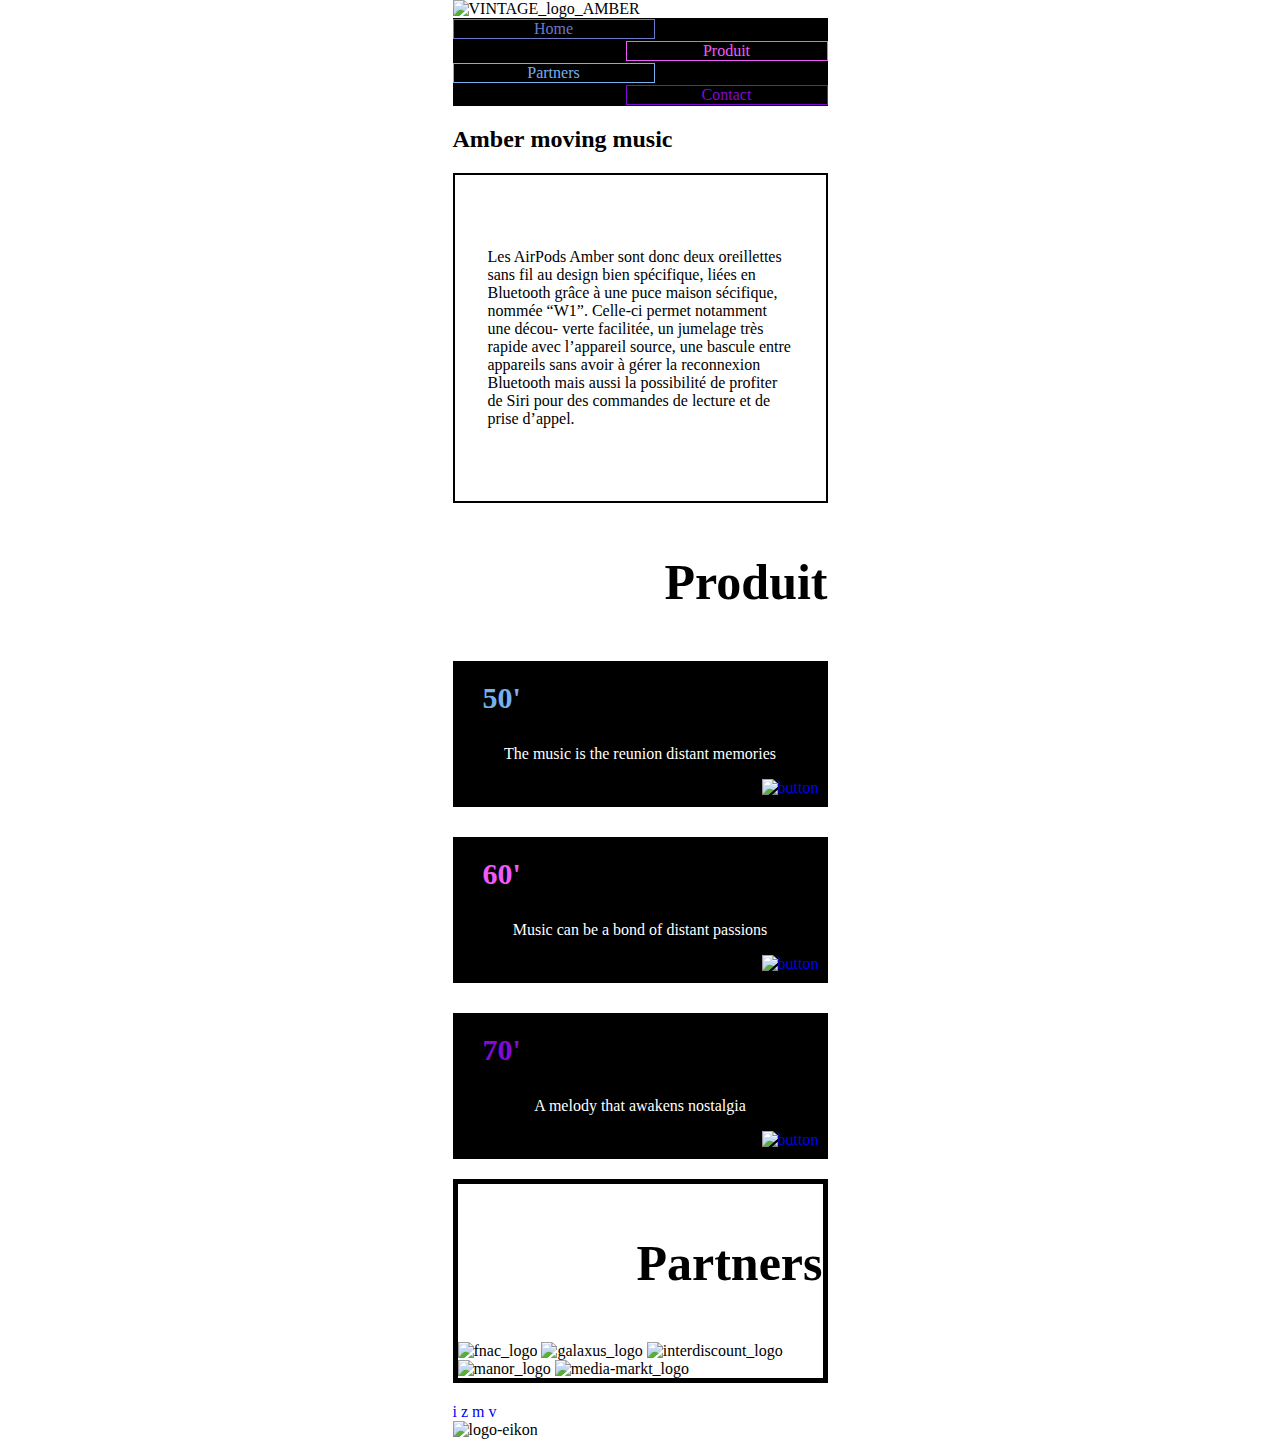
==== index.html @ aff9654f "navigation stylisé" ====
<!DOCTYPE html>
<html>
  <head>
    <meta charset="UTF-8" />
    <meta name="viewport" content="width=device-width, initial-scale=1.0" />
    <link rel="stylesheet" href="css/styles.css">
    <link rel="preload" href="SocialicoPlus-Plus.woff2" as="font" type="font/woff2" crossorigin>
    

    <title>Amber</title>
  </head>
  <body>
    <img src="../17-Amber-Microsite/img/index_logobackround.svg" alt="VINTAGE_logo_AMBER">
  <nav class="menu">
    <div class="menu-home button-nav"> <a href="#home">Home</a> </div>
    <div class="menu-product button-nav"> <a href="#produit">Produit</a></div> 
    <div class="menu-partners button-nav"> <a href="#partners">Partners</a></div>
    <div class="menu-contact button-nav"> <a href="#contact">Contact</a></div>
  </nav>
    <h2 id="home"><b>Amber</b> moving music</h2>
    <div class="amber-home">
      <p class="about">Les AirPods Amber sont donc deux oreillettes sans fil au design bien spécifique, liées en Bluetooth grâce à une
         puce maison sécifique, nommée “W1”. Celle-ci permet notamment une décou- verte facilitée, un jumelage très rapide 
         avec l’appareil source, une bascule entre appareils sans avoir à gérer la reconnexion Bluetooth mais aussi la possibilité 
         de profiter de Siri pour des commandes de lecture et de prise d’appel.</p>
    </div>
    <h3 id="produit">Produit</h3>
   <div class="product fifties">
    <h4 class="product50">50'</h4>
    <p> The music is the reunion distant memories </p>
   <a href="Produit_50.html">
    <img class=button src="../17-Amber-Microsite/img/button.svg" alt="button">
  </a>
   </div>
   <div class="product sixties">
    <h4 class="product60">60'</h4>
    <p> Music can be a bond of distant passions </p>
    <a href="Produit_60.html">
    <img class=button src="../17-Amber-Microsite/img/button.svg" alt="button">
  </a>
   </div>
   <div class="product seventies">
    <h4 class="product70">70'</h4>
    <p>A melody that awakens nostalgia </p>
    <a href="Produit_70.html">
  <img class=button src="../17-Amber-Microsite/img/button.svg" alt="button">
</a>
   </div>
   <div class="partners">
   <h3 id="partners">Partners</h3>
   <img src="../17-Amber-Microsite/img/fnac_logo.png" alt="fnac_logo">
   <img src="../17-Amber-Microsite/img/galaxus_logo.png" alt="galaxus_logo">
   <img src="../17-Amber-Microsite/img/interdiscount_logo.png" alt="interdiscount_logo">
   <img src="../17-Amber-Microsite/img/manor_logo.png" alt="manor_logo">
   <img src="../17-Amber-Microsite/img/media-markt_logo.png" alt="media-markt_logo">
  </div>
  </body>
  <footer>
    <div class="contact">
    <a href="https://www.instagram.com/berza_nurrr/">i</a>
    <a href="https://github.com/BerzanurOzen">z</a>
    <a href="mailto:berzanur03@gmail.com">m</a>
    <a href="tel:0768048254">v</a> 
  </div>
    <img class="eikonlogo" src="" alt="logo-eikon">
  </footer>
</html>
---- css/styles.css ----
@font-face {
    font-family: 'Milkman';
    src: url('../fonts/MilkmanLight.woff2') format('woff2'),
        url('../fonts/MilkmanLight.woff') format('woff');
    font-weight: 300;
    font-style: normal;
    font-display: swap;
}

@font-face {
    font-family: 'Milkman';
    src: url('../fonts/MilkmanBold.woff2') format('woff2'),
        url('../fonts/MilkmanBold.woff') format('woff');
    font-weight: bold;
    font-style: normal;
    font-display: swap;
}

@font-face {
    font-family: 'Milkman';
    src: url('../fonts/MilkmanRegular.woff2') format('woff2'),
        url('../fonts/MilkmanRegular.woff') format('woff');
    font-weight: normal;
    font-style: normal;
    font-display: swap;
}
@font-face {
    font-family: 'Appears DEMO';
    src: url('../fonts/AppearsDEMO-Regular.woff2') format('woff2'),
        url('../fonts/AppearsDEMO-Regular.woff') format('woff');
    font-weight: normal;
    font-style: normal;
    font-display: swap;
}


:root {
    --blue : #76B0ED;
    --pink : #F059FA;
    --purple :#820AD6;
    --lightbleu :#B8DFCE;
    --lightgreen :#DCE379;
    --darkpurple :#530AE4;
    --darkblue: #6B79CA ;

}

body {
    margin: auto;
    max-width: 375px;
}
.website-50 {
    background-color: var(--lightbleu);
}
.website-60 {
    background-color: var(--lightgreen);
}
.website-70 {
    background-color: var(--darkpurple);
}
.product {
    background-color: black;
    text-align: center;
    color: white;
    margin-top: 4px;
}
.product50 {
    color: var(--blue);
}
.product60 {
    color:var(--pink);
}
.product70 {
    color: var(--purple);
}

.amber-home {
    
    border-width: 2px;
    border-style: solid;
    border-color: black;
    padding: 3px ;
    
}
.about {
    margin: 70px 30px;
}
h4 {
    text-align: left;
    margin: 30px;
    padding-top: 20px; 
    font-size: 30px;
}

.partners {
    border-width: 5px;
    border-style: solid;
    border-color: black;
    margin: 20px 0;
   
}

.button {
    width: 40px;
    margin-bottom: 10px;
    margin-left: 80%;
}
h3 {
    text-align: right;
    font-size: 50px;
}

.menu {
    display: flex;
    flex-direction: column;
    justify-content: space-between;
    background-color: black;
}

.button-nav {
    width: 100px;
    text-align: center;
    padding: 0 50px;
    margin: 1px 0;
}

.menu-product,
.menu-contact {
    align-self: flex-end;
    
}

.menu-home,
.menu-partners {
    align-self: flex-start; 
    
}


.menu-product a {  
    color: var(--pink);
}

.menu-contact a {
    color: var(--purple);
}

.menu-home a {
    color: var(--darkblue); 
     
}

.menu-product a {
    color: var(--pink);
}

.menu-partners a {
    color: var(--blue);
}

a {
    text-decoration: none;

}
.menu-home {
    border : var(--darkblue) 1px solid;
}
.menu-product {
    border: var(--pink) 1px solid;
}
.menu-partners {
    border: var(--blue) 1px solid;
}
.menu-contact {
    border: var(--purple) 1px solid;
}
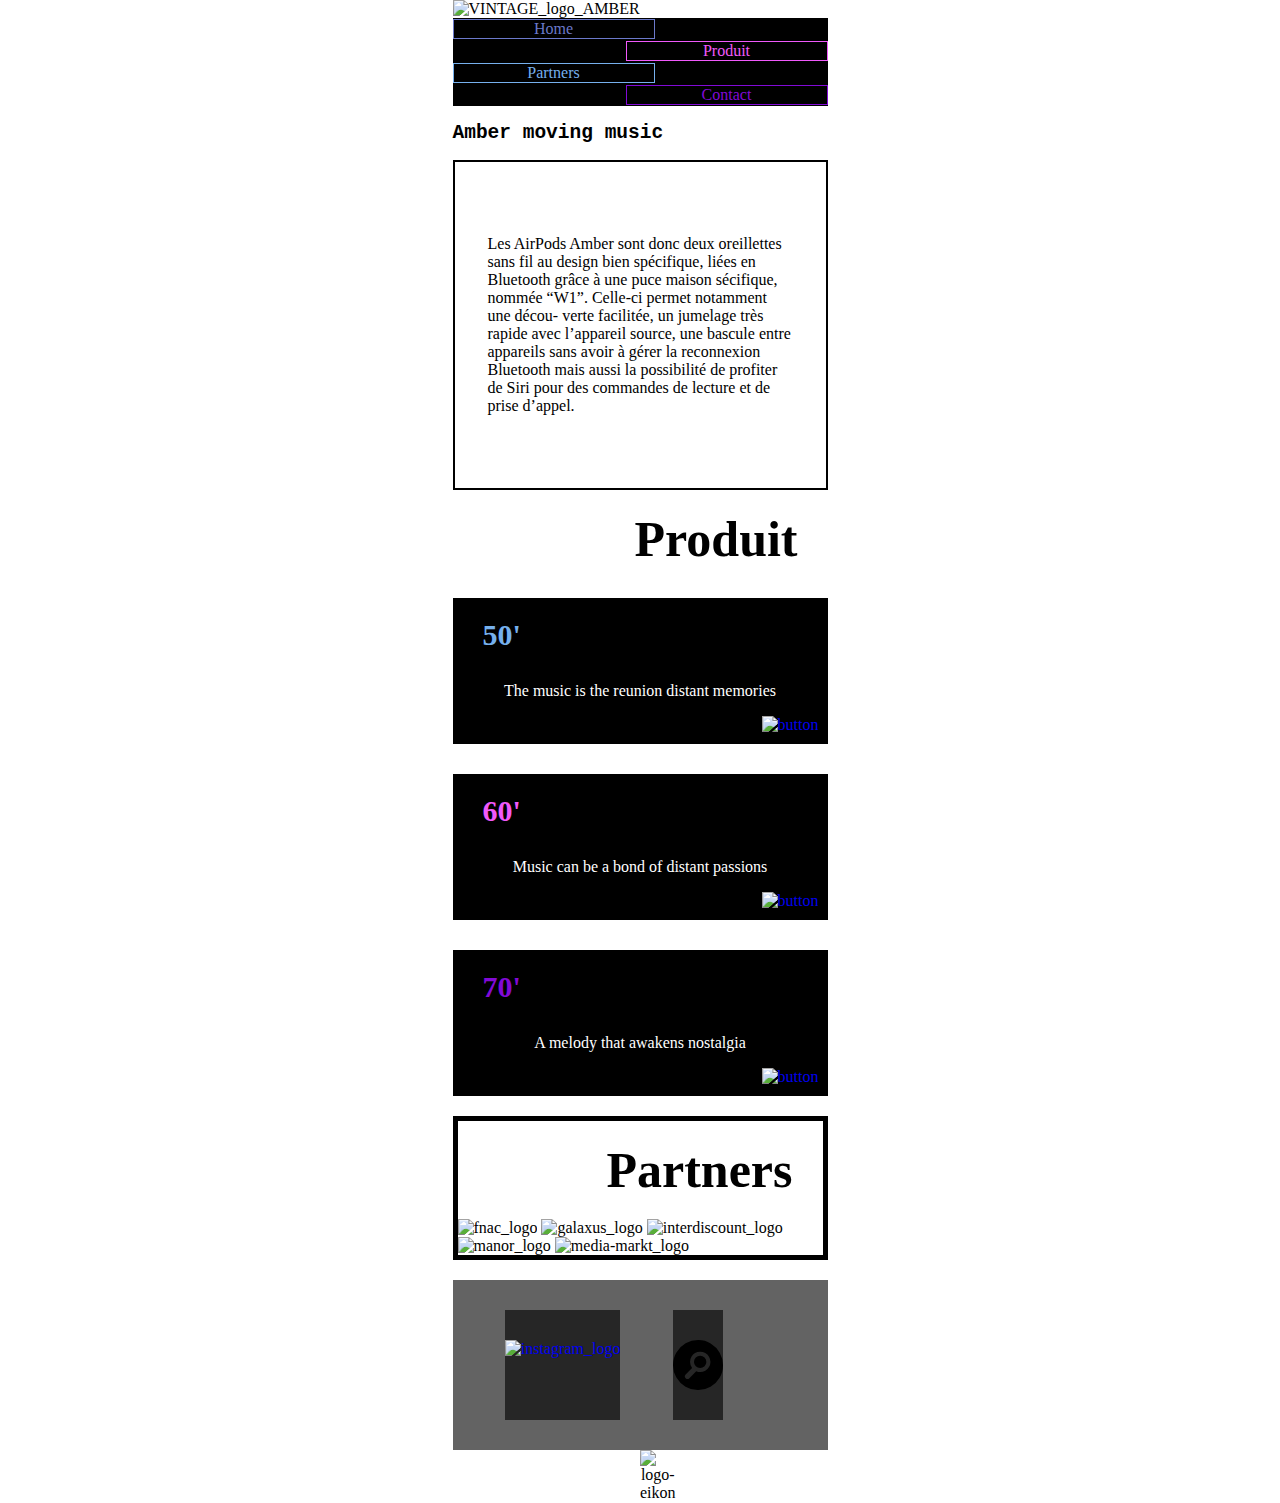
==== commit 9a215de1: "mettre en place les svg pour les liens et logo eikon" ====
--- a/index.html
+++ b/index.html
@@ -3,65 +3,122 @@
   <head>
     <meta charset="UTF-8" />
     <meta name="viewport" content="width=device-width, initial-scale=1.0" />
-    <link rel="stylesheet" href="css/styles.css">
-    <link rel="preload" href="SocialicoPlus-Plus.woff2" as="font" type="font/woff2" crossorigin>
-    
+    <link rel="stylesheet" href="css/styles.css" />
+    <link
+      rel="preload"
+      href="SocialicoPlus-Plus.woff2"
+      as="font"
+      type="font/woff2"
+      crossorigin
+    />
 
     <title>Amber</title>
   </head>
   <body>
-    <img src="../17-Amber-Microsite/img/index_logobackround.svg" alt="VINTAGE_logo_AMBER">
-  <nav class="menu">
-    <div class="menu-home button-nav"> <a href="#home">Home</a> </div>
-    <div class="menu-product button-nav"> <a href="#produit">Produit</a></div> 
-    <div class="menu-partners button-nav"> <a href="#partners">Partners</a></div>
-    <div class="menu-contact button-nav"> <a href="#contact">Contact</a></div>
-  </nav>
-    <h2 id="home"><b>Amber</b> moving music</h2>
+    <img
+      src="../17-Amber-Microsite/img/index_logobackround.svg"
+      alt="VINTAGE_logo_AMBER"
+    />
+    <nav class="menu">
+      <div class="menu-home button-nav"><a href="#home">Home</a></div>
+      <div class="menu-product button-nav"><a href="#produit">Produit</a></div>
+      <div class="menu-partners button-nav">
+        <a href="#partners">Partners</a>
+      </div>
+      <div class="menu-contact button-nav"><a href="#contact">Contact</a></div>
+    </nav>
+    <h2 id="home"><strong>Amber</strong> moving music</h2>
     <div class="amber-home">
-      <p class="about">Les AirPods Amber sont donc deux oreillettes sans fil au design bien spécifique, liées en Bluetooth grâce à une
-         puce maison sécifique, nommée “W1”. Celle-ci permet notamment une décou- verte facilitée, un jumelage très rapide 
-         avec l’appareil source, une bascule entre appareils sans avoir à gérer la reconnexion Bluetooth mais aussi la possibilité 
-         de profiter de Siri pour des commandes de lecture et de prise d’appel.</p>
+      <p class="about">
+        Les AirPods Amber sont donc deux oreillettes sans fil au design bien
+        spécifique, liées en Bluetooth grâce à une puce maison sécifique, nommée
+        “W1”. Celle-ci permet notamment une décou- verte facilitée, un jumelage
+        très rapide avec l’appareil source, une bascule entre appareils sans
+        avoir à gérer la reconnexion Bluetooth mais aussi la possibilité de
+        profiter de Siri pour des commandes de lecture et de prise d’appel.
+      </p>
     </div>
     <h3 id="produit">Produit</h3>
-   <div class="product fifties">
-    <h4 class="product50">50'</h4>
-    <p> The music is the reunion distant memories </p>
-   <a href="Produit_50.html">
-    <img class=button src="../17-Amber-Microsite/img/button.svg" alt="button">
-  </a>
-   </div>
-   <div class="product sixties">
-    <h4 class="product60">60'</h4>
-    <p> Music can be a bond of distant passions </p>
-    <a href="Produit_60.html">
-    <img class=button src="../17-Amber-Microsite/img/button.svg" alt="button">
-  </a>
-   </div>
-   <div class="product seventies">
-    <h4 class="product70">70'</h4>
-    <p>A melody that awakens nostalgia </p>
-    <a href="Produit_70.html">
-  <img class=button src="../17-Amber-Microsite/img/button.svg" alt="button">
-</a>
-   </div>
-   <div class="partners">
-   <h3 id="partners">Partners</h3>
-   <img src="../17-Amber-Microsite/img/fnac_logo.png" alt="fnac_logo">
-   <img src="../17-Amber-Microsite/img/galaxus_logo.png" alt="galaxus_logo">
-   <img src="../17-Amber-Microsite/img/interdiscount_logo.png" alt="interdiscount_logo">
-   <img src="../17-Amber-Microsite/img/manor_logo.png" alt="manor_logo">
-   <img src="../17-Amber-Microsite/img/media-markt_logo.png" alt="media-markt_logo">
-  </div>
+    <div class="product fifties">
+      <h4 class="product50">50'</h4>
+      <p>The music is the reunion distant memories</p>
+      <a href="Produit_50.html">
+        <img
+          class="button"
+          src="../17-Amber-Microsite/img/button.svg"
+          alt="button"
+        />
+      </a>
+    </div>
+    <div class="product sixties">
+      <h4 class="product60">60'</h4>
+      <p>Music can be a bond of distant passions</p>
+      <a href="Produit_60.html">
+        <img
+          class="button"
+          src="../17-Amber-Microsite/img/button.svg"
+          alt="button"
+        />
+      </a>
+    </div>
+    <div class="product seventies">
+      <h4 class="product70">70'</h4>
+      <p>A melody that awakens nostalgia</p>
+      <a href="Produit_70.html">
+        <img
+          class="button"
+          src="../17-Amber-Microsite/img/button.svg"
+          alt="button"
+        />
+      </a>
+    </div>
+    <div class="partners">
+      <h3 id="partners">Partners</h3>
+      <img src="../17-Amber-Microsite/img/fnac_logo.png" alt="fnac_logo" />
+      <img
+        src="../17-Amber-Microsite/img/galaxus_logo.png"
+        alt="galaxus_logo"
+      />
+      <img
+        src="../17-Amber-Microsite/img/interdiscount_logo.png"
+        alt="interdiscount_logo"
+      />
+      <img src="../17-Amber-Microsite/img/manor_logo.png" alt="manor_logo" />
+      <img
+        src="../17-Amber-Microsite/img/media-markt_logo.png"
+        alt="media-markt_logo"
+      />
+    </div>
   </body>
   <footer>
-    <div class="contact">
-    <a href="https://www.instagram.com/berza_nurrr/">i</a>
-    <a href="https://github.com/BerzanurOzen">z</a>
-    <a href="mailto:berzanur03@gmail.com">m</a>
-    <a href="tel:0768048254">v</a> 
-  </div>
-    <img class="eikonlogo" src="" alt="logo-eikon">
+    <div class="contact" id="contact">
+      <div class="contact">
+        <a href="https://www.instagram.com/berza_nurrr/">
+          <img
+            class="logo-contact" 
+            src="../17-Amber-Microsite/img/instagram_logo.svg"
+            alt="instagram_logo">
+        </a>
+      </div>
+      <div class="contact">
+        <a  href="https://github.com/BerzanurOzen">
+          <img class="logo-contact"
+            src="img/essaie.svg"
+            alt="github_logo">
+        </a>
+      </div>
+      <div class="contact">
+        <a  href="mailto:berzanur03@gmail.com">
+          <img class="logo-contact"
+          src="../17-Amber-Microsite/img/Mail_logo.svg" alt="">
+        </a>
+      </div>
+    </div>
+    <img
+      class="logo-eikon"
+      src="../17-Amber-Microsite/img/logo_eikon.svg"
+      alt="logo-eikon"
+    />
   </footer>
+
 </html>
--- a/css/styles.css
+++ b/css/styles.css
@@ -85,12 +85,7 @@
 .about {
     margin: 70px 30px;
 }
-h4 {
-    text-align: left;
-    margin: 30px;
-    padding-top: 20px; 
-    font-size: 30px;
-}
+
 
 .partners {
     border-width: 5px;
@@ -105,9 +100,20 @@
     margin-bottom: 10px;
     margin-left: 80%;
 }
+h2 {
+text-align: left;
+font-family: monospace;
+}
 h3 {
     text-align: right;
     font-size: 50px;
+    margin: 20px 30px;
+}
+h4 {
+    text-align: left;
+    margin: 30px;
+    padding-top: 20px; 
+    font-size: 30px;
 }
 
 .menu {
@@ -174,8 +180,24 @@
 .menu-contact {
     border: var(--purple) 1px solid;
 }
-
-
-
-
-    +.contact {
+    background:rgba(0, 0, 0, 0.61) ;
+    text-align: center;
+   display: flex;
+   justify-content: space-evenly;
+   padding: 30px 0;
+   
+}
+
+.logo-contact {
+    height: 50px;
+    display: flex;
+    background-color: none;
+    
+}
+
+.logo-eikon {
+    text-align: center;
+    width: 50px;
+    padding: 0 50%;
+}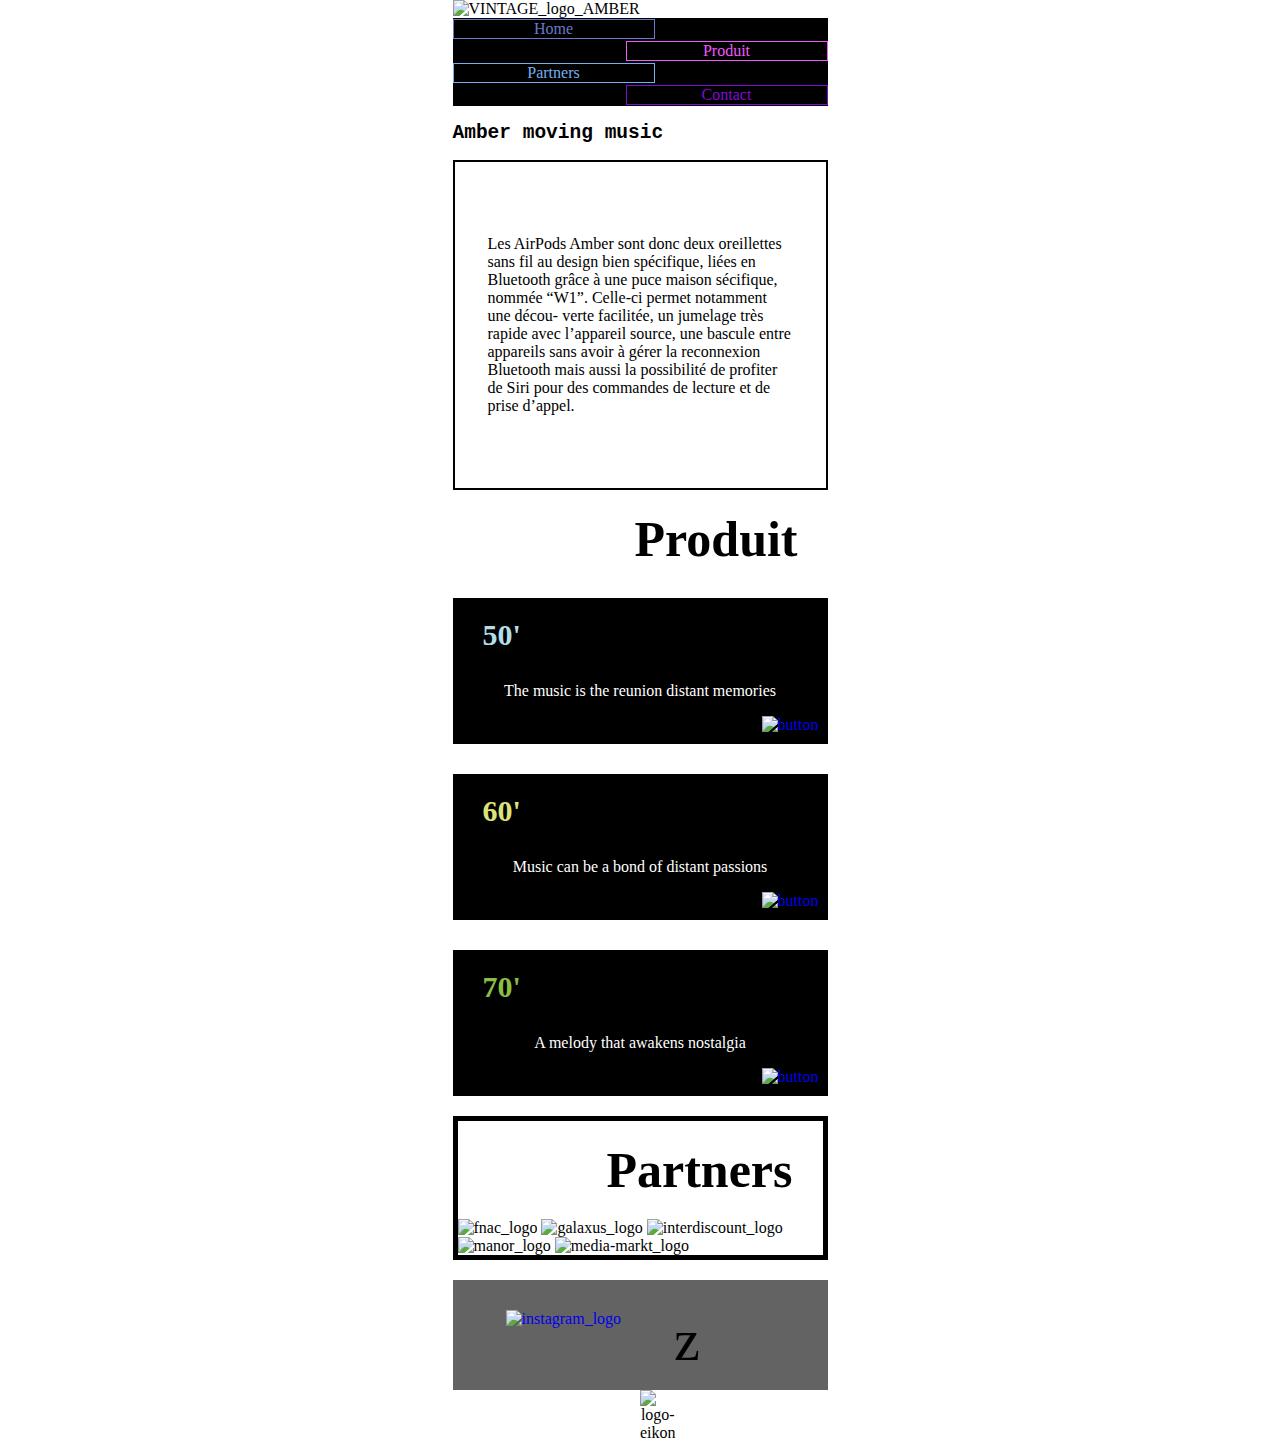
==== commit 12afb052: "correction de footer et les backround" ====
--- a/index.html
+++ b/index.html
@@ -92,7 +92,7 @@
   </body>
   <footer>
     <div class="contact" id="contact">
-      <div class="contact">
+      <div class="logo-contact">
         <a href="https://www.instagram.com/berza_nurrr/">
           <img
             class="logo-contact" 
@@ -100,14 +100,14 @@
             alt="instagram_logo">
         </a>
       </div>
-      <div class="contact">
+      <div class="logo-contact">
         <a  href="https://github.com/BerzanurOzen">
           <img class="logo-contact"
-            src="img/essaie.svg"
+            src="img/github_logo.svg"
             alt="github_logo">
         </a>
       </div>
-      <div class="contact">
+      <div class="logo-contact">
         <a  href="mailto:berzanur03@gmail.com">
           <img class="logo-contact"
           src="../17-Amber-Microsite/img/Mail_logo.svg" alt="">
--- a/css/styles.css
+++ b/css/styles.css
@@ -38,10 +38,14 @@
     --blue : #76B0ED;
     --pink : #F059FA;
     --purple :#820AD6;
+    --lightpink :#d3accd;
     --lightbleu :#B8DFCE;
     --lightgreen :#DCE379;
     --darkpurple :#530AE4;
     --darkblue: #6B79CA ;
+    --babybue: #b3dee7 ;
+    --lightpurple : #304797 ;
+    --green :#8abf42 ;
 
 }
 
@@ -50,13 +54,13 @@
     max-width: 375px;
 }
 .website-50 {
-    background-color: var(--lightbleu);
+    background-color: var(--babybue);
 }
 .website-60 {
     background-color: var(--lightgreen);
 }
 .website-70 {
-    background-color: var(--darkpurple);
+    background-color: var(--green);
 }
 .product {
     background-color: black;
@@ -65,13 +69,13 @@
     margin-top: 4px;
 }
 .product50 {
-    color: var(--blue);
+    color: var(--babybue);
 }
 .product60 {
-    color:var(--pink);
+    color:var(--lightgreen);
 }
 .product70 {
-    color: var(--purple);
+    color: var(--green);
 }
 
 .amber-home {
@@ -194,10 +198,22 @@
     display: flex;
     background-color: none;
     
+    
 }
 
 .logo-eikon {
     text-align: center;
     width: 50px;
     padding: 0 50%;
+}
+
+.amber-about {
+    background: var(--lightpink);
+    margin: 0px 0px ;
+    border-radius: 7px black solid;
+
+}
+.description {
+   
+    padding: 40px 90px;
 }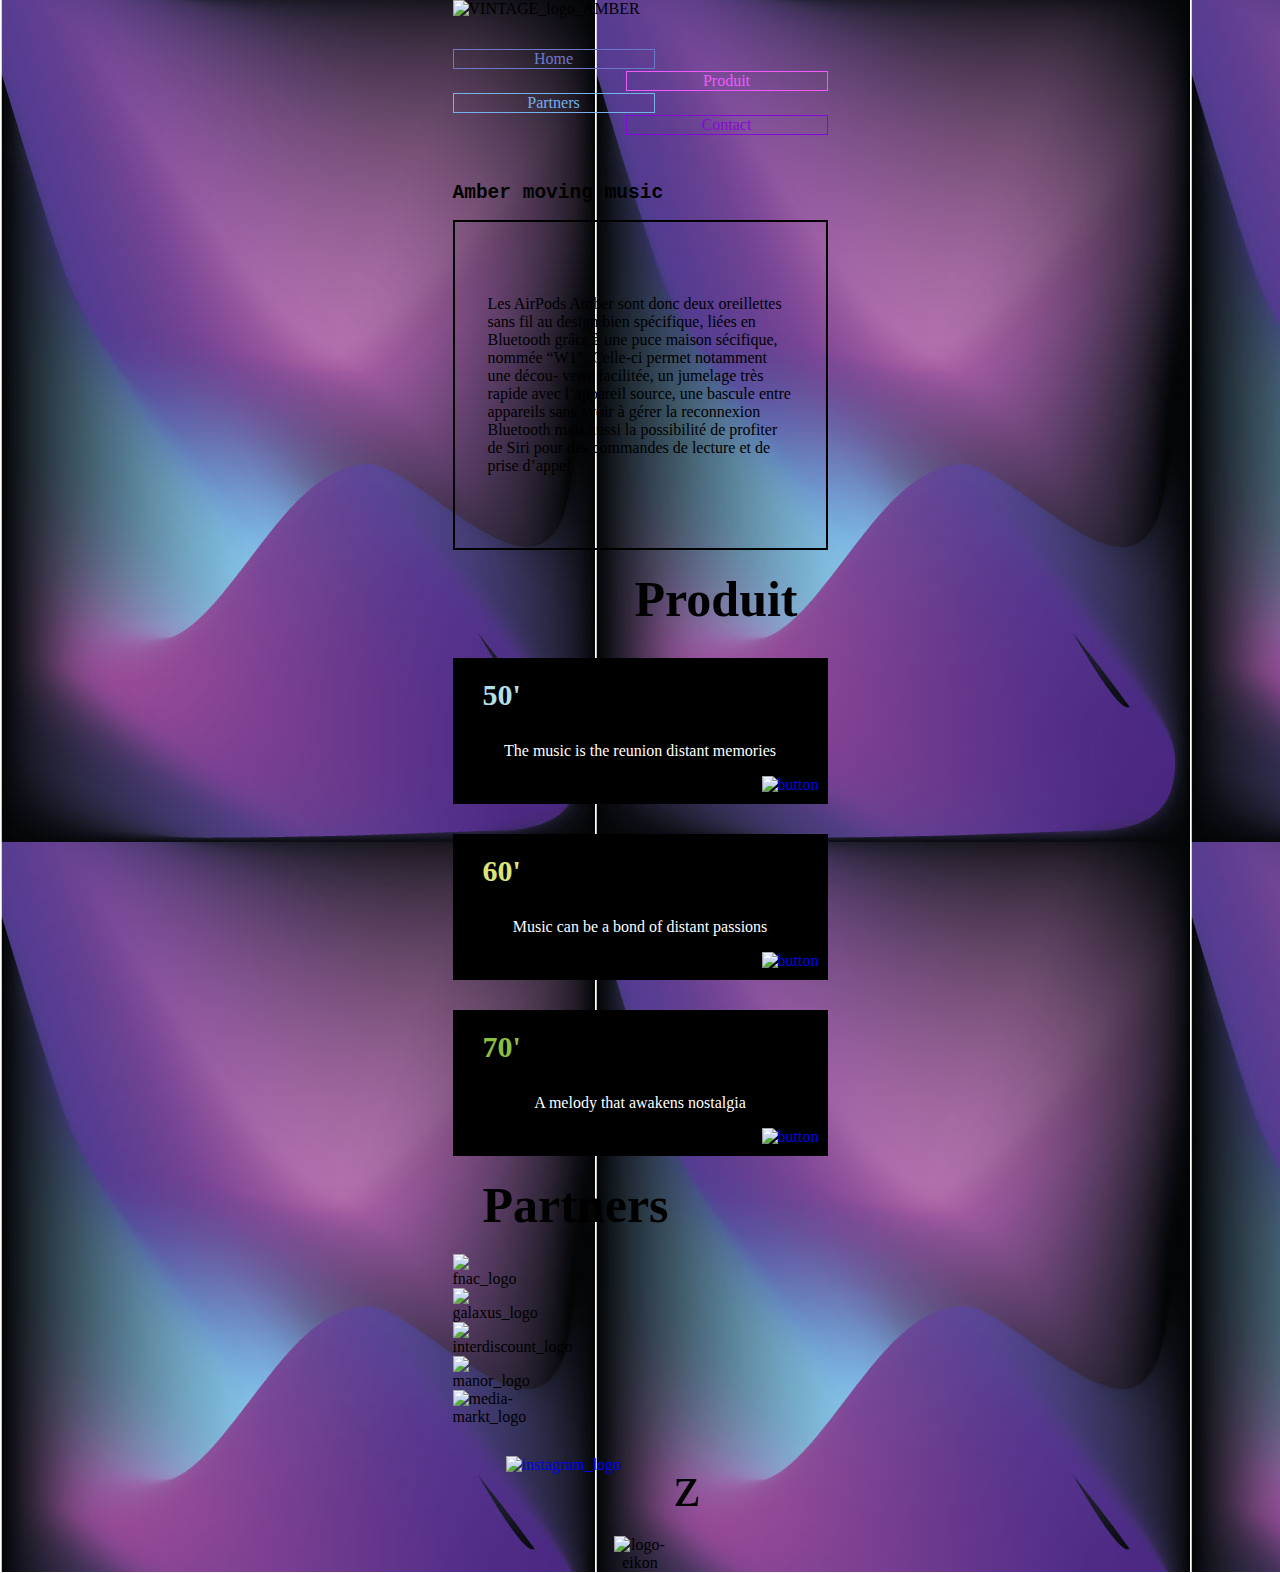
==== commit 4e659f18: "les pages de produit mettre les couleurs ..." ====
--- a/index.html
+++ b/index.html
@@ -1,5 +1,5 @@
 <!DOCTYPE html>
-<html>
+<html class="index">
   <head>
     <meta charset="UTF-8" />
     <meta name="viewport" content="width=device-width, initial-scale=1.0" />
@@ -72,9 +72,11 @@
         />
       </a>
     </div>
-    <div class="partners">
+    <div class="partners-img">
       <h3 id="partners">Partners</h3>
-      <img src="../17-Amber-Microsite/img/fnac_logo.png" alt="fnac_logo" />
+      <img 
+      src="../17-Amber-Microsite/img/fnac_logo.png"
+       alt="fnac_logo" />
       <img
         src="../17-Amber-Microsite/img/galaxus_logo.png"
         alt="galaxus_logo"
@@ -83,7 +85,9 @@
         src="../17-Amber-Microsite/img/interdiscount_logo.png"
         alt="interdiscount_logo"
       />
-      <img src="../17-Amber-Microsite/img/manor_logo.png" alt="manor_logo" />
+      <img
+       src="../17-Amber-Microsite/img/manor_logo.png"
+       alt="manor_logo" />
       <img
         src="../17-Amber-Microsite/img/media-markt_logo.png"
         alt="media-markt_logo"
--- a/css/styles.css
+++ b/css/styles.css
@@ -44,7 +44,7 @@
     --darkpurple :#530AE4;
     --darkblue: #6B79CA ;
     --babybue: #b3dee7 ;
-    --lightpurple : #304797 ;
+    --lightpurple : #304697a1 ;
     --green :#8abf42 ;
 
 }
@@ -54,7 +54,7 @@
     max-width: 375px;
 }
 .website-50 {
-    background-color: var(--babybue);
+    background-color: var(--lightbleu);
 }
 .website-60 {
     background-color: var(--lightgreen);
@@ -62,6 +62,9 @@
 .website-70 {
     background-color: var(--green);
 }
+.index {
+    background-image: url(../img/font_page-dacceuil.jpg);
+}
 .product {
     background-color: black;
     text-align: center;
@@ -77,7 +80,6 @@
 .product70 {
     color: var(--green);
 }
-
 .amber-home {
     
     border-width: 2px;
@@ -88,6 +90,7 @@
 }
 .about {
     margin: 70px 30px;
+   
 }
 
 
@@ -124,7 +127,8 @@
     display: flex;
     flex-direction: column;
     justify-content: space-between;
-    background-color: black;
+ 
+    padding: 30px 0px;
 }
 
 .button-nav {
@@ -185,8 +189,7 @@
     border: var(--purple) 1px solid;
 }
 .contact {
-    background:rgba(0, 0, 0, 0.61) ;
-    text-align: center;
+   text-align: center;
    display: flex;
    justify-content: space-evenly;
    padding: 30px 0;
@@ -204,16 +207,41 @@
 .logo-eikon {
     text-align: center;
     width: 50px;
-    padding: 0 50%;
+    padding: 0 43%;
 }
 
 .amber-about {
-    background: var(--lightpink);
     margin: 0px 0px ;
-    border-radius: 7px black solid;
-
+   
 }
 .description {
-   
     padding: 40px 90px;
+    border-width: 2px;
+    border-style: solid;
+    border-color: black;
+}
+.block50 {
+    background-color: var(--lightpink);
+    
+}
+ .block60 {
+    background-color: var(--babybue);
+}
+.block70 {
+  background-color: var(--lightpurple);
+  
+}
+
+.partners-img {
+    width: 50px;
+}
+.link {
+    border: 2px;
+    border-style: solid;
+    border-color: black;
+    padding: 10px;
+    text-align: center;
+    margin: 15px 0;
+    text-decoration: none;
+    
 }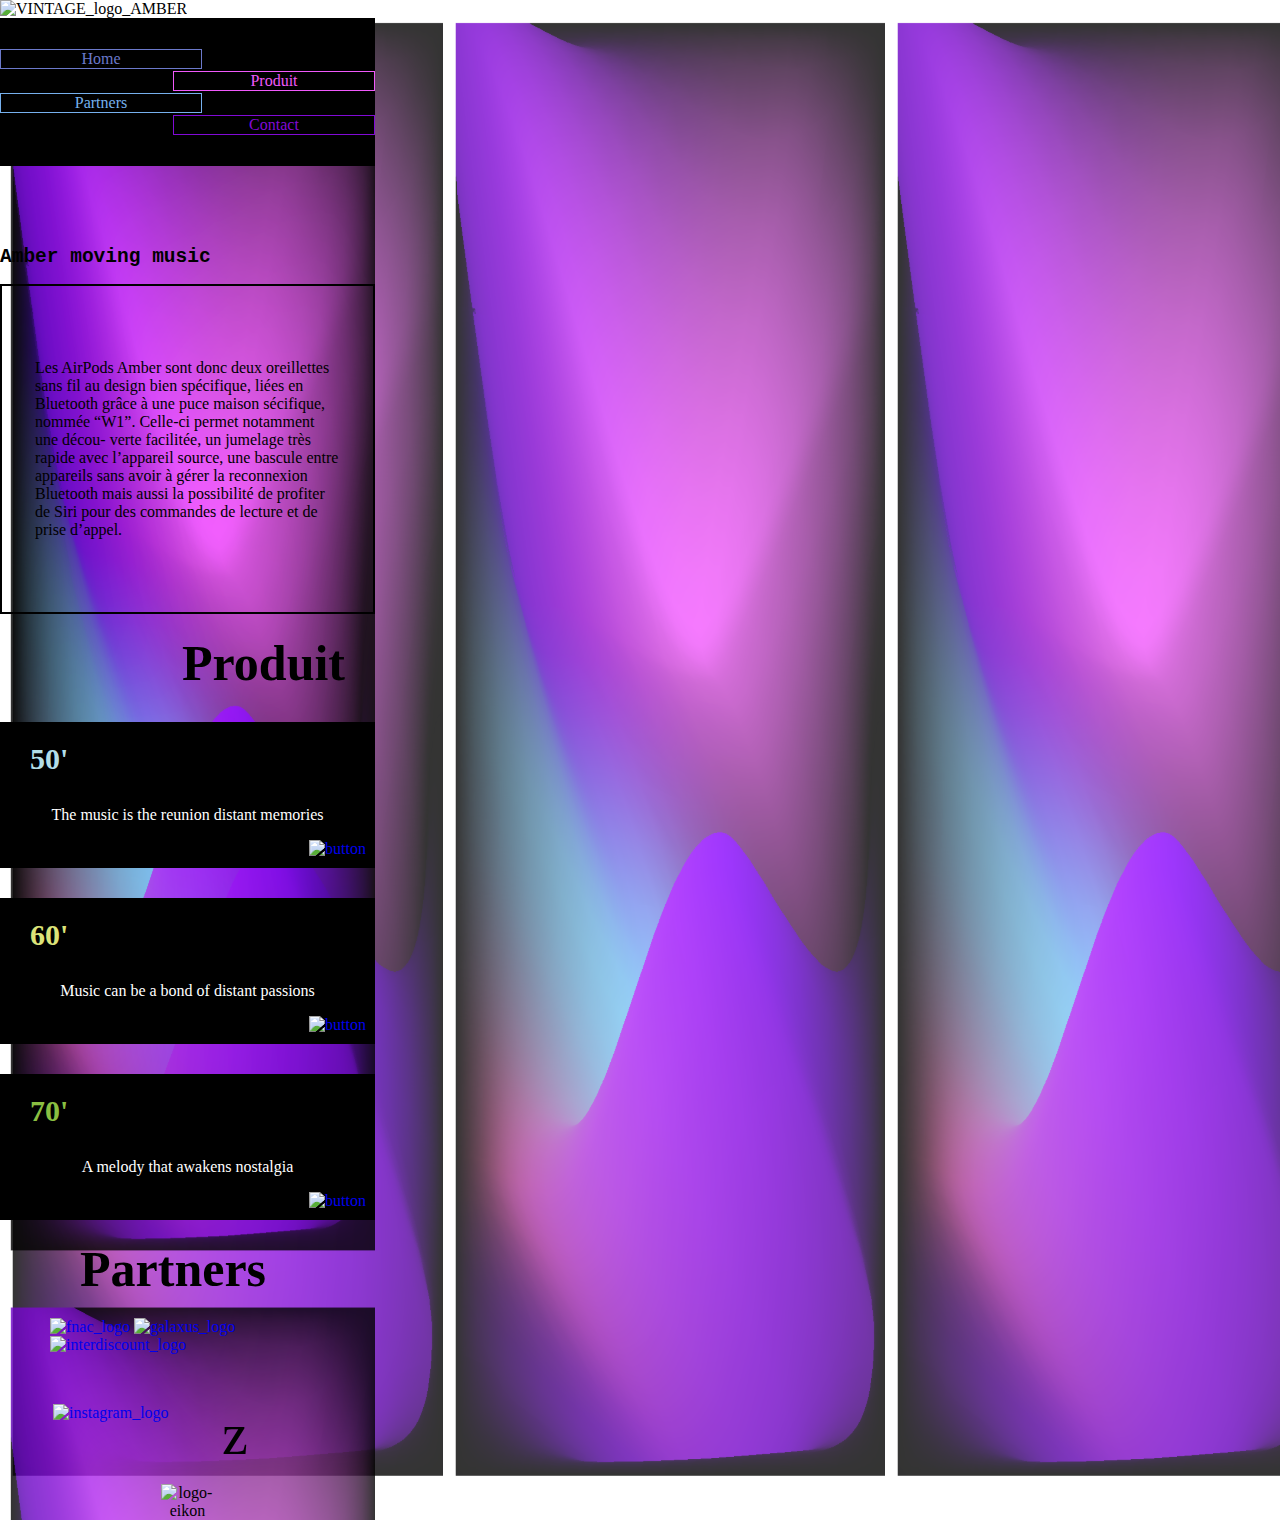
==== commit dee71cd6: "quelque modification dans css et mettre des liens" ====
--- a/index.html
+++ b/index.html
@@ -4,17 +4,9 @@
     <meta charset="UTF-8" />
     <meta name="viewport" content="width=device-width, initial-scale=1.0" />
     <link rel="stylesheet" href="css/styles.css" />
-    <link
-      rel="preload"
-      href="SocialicoPlus-Plus.woff2"
-      as="font"
-      type="font/woff2"
-      crossorigin
-    />
-
     <title>Amber</title>
   </head>
-  <body>
+  <body class="index">
     <img
       src="../17-Amber-Microsite/img/index_logobackround.svg"
       alt="VINTAGE_logo_AMBER"
@@ -74,24 +66,25 @@
     </div>
     <div class="partners-img">
       <h3 id="partners">Partners</h3>
+      <a href="https://www.fr.fnac.ch/s473975/Explorez-toute-la-Suisse?origin=SEA_GOOG_BRA&gclid=Cj0KCQjwhLKU
+      BhDiARIsAMaTLnEnwi9cGcEh5lJa0VXlps-EnqMLMYuqKn3rtoDA3uMQKQ-iDvIeUMsaAmfmEALw_wcB&gclsrc=aw.ds">
       <img 
-      src="../17-Amber-Microsite/img/fnac_logo.png"
+      src="../17-Amber-Microsite/img/fnac_logo.svg"
        alt="fnac_logo" />
+      </a>
+     <a href="https://www.galaxus.ch/search?q=ecouteur">
       <img
-        src="../17-Amber-Microsite/img/galaxus_logo.png"
+        src="../17-Amber-Microsite/img/Galaxus_Logo.svg"
         alt="galaxus_logo"
       />
+    </a>
+    <a href="https://www.interdiscount.ch/fr/search?search=ecouteur">
       <img
-        src="../17-Amber-Microsite/img/interdiscount_logo.png"
-        alt="interdiscount_logo"
-      />
-      <img
-       src="../17-Amber-Microsite/img/manor_logo.png"
-       alt="manor_logo" />
-      <img
-        src="../17-Amber-Microsite/img/media-markt_logo.png"
-        alt="media-markt_logo"
-      />
+      src="../17-Amber-Microsite/img/interdiscount_logo.svg"
+      alt="interdiscount_logo"
+    />
+    </a>
+     
     </div>
   </body>
   <footer>
--- a/css/styles.css
+++ b/css/styles.css
@@ -44,7 +44,7 @@
     --darkpurple :#530AE4;
     --darkblue: #6B79CA ;
     --babybue: #b3dee7 ;
-    --lightpurple : #304697a1 ;
+    --lightpurple : #304697c7 ;
     --green :#8abf42 ;
 
 }
@@ -52,6 +52,7 @@
 body {
     margin: auto;
     max-width: 375px;
+    
 }
 .website-50 {
     background-color: var(--lightbleu);
@@ -63,7 +64,9 @@
     background-color: var(--green);
 }
 .index {
-    background-image: url(../img/font_page-dacceuil.jpg);
+    background-image: url(../img/backround.svg);
+    width: 100%;
+    margin: 0;
 }
 .product {
     background-color: black;
@@ -127,8 +130,9 @@
     display: flex;
     flex-direction: column;
     justify-content: space-between;
- 
     padding: 30px 0px;
+    background: black;
+    margin-bottom: 80px;
 }
 
 .button-nav {
@@ -212,16 +216,18 @@
 
 .amber-about {
     margin: 0px 0px ;
-   
+    border: 4px; 
+    
+    
+
 }
 .description {
-    padding: 40px 90px;
-    border-width: 2px;
-    border-style: solid;
-    border-color: black;
+    padding: 40px 50px;
+ 
 }
 .block50 {
     background-color: var(--lightpink);
+  
     
 }
  .block60 {
@@ -232,9 +238,6 @@
   
 }
 
-.partners-img {
-    width: 50px;
-}
 .link {
     border: 2px;
     border-style: solid;
@@ -243,5 +246,26 @@
     text-align: center;
     margin: 15px 0;
     text-decoration: none;
-    
+   
+    
+}
+
+.link50 {
+    background-color: var(--lightpink);
+    padding: 4px 50px;
+
+}
+.link60 {
+    background: var(--babybue);
+    padding: 4px 50px;
+}
+.link70 {
+    background: var(--lightpurple);
+    padding: 4px 50px;
+}
+.partners-img {
+    width: 50%;
+    margin: 20px 50px;
+
+   
 }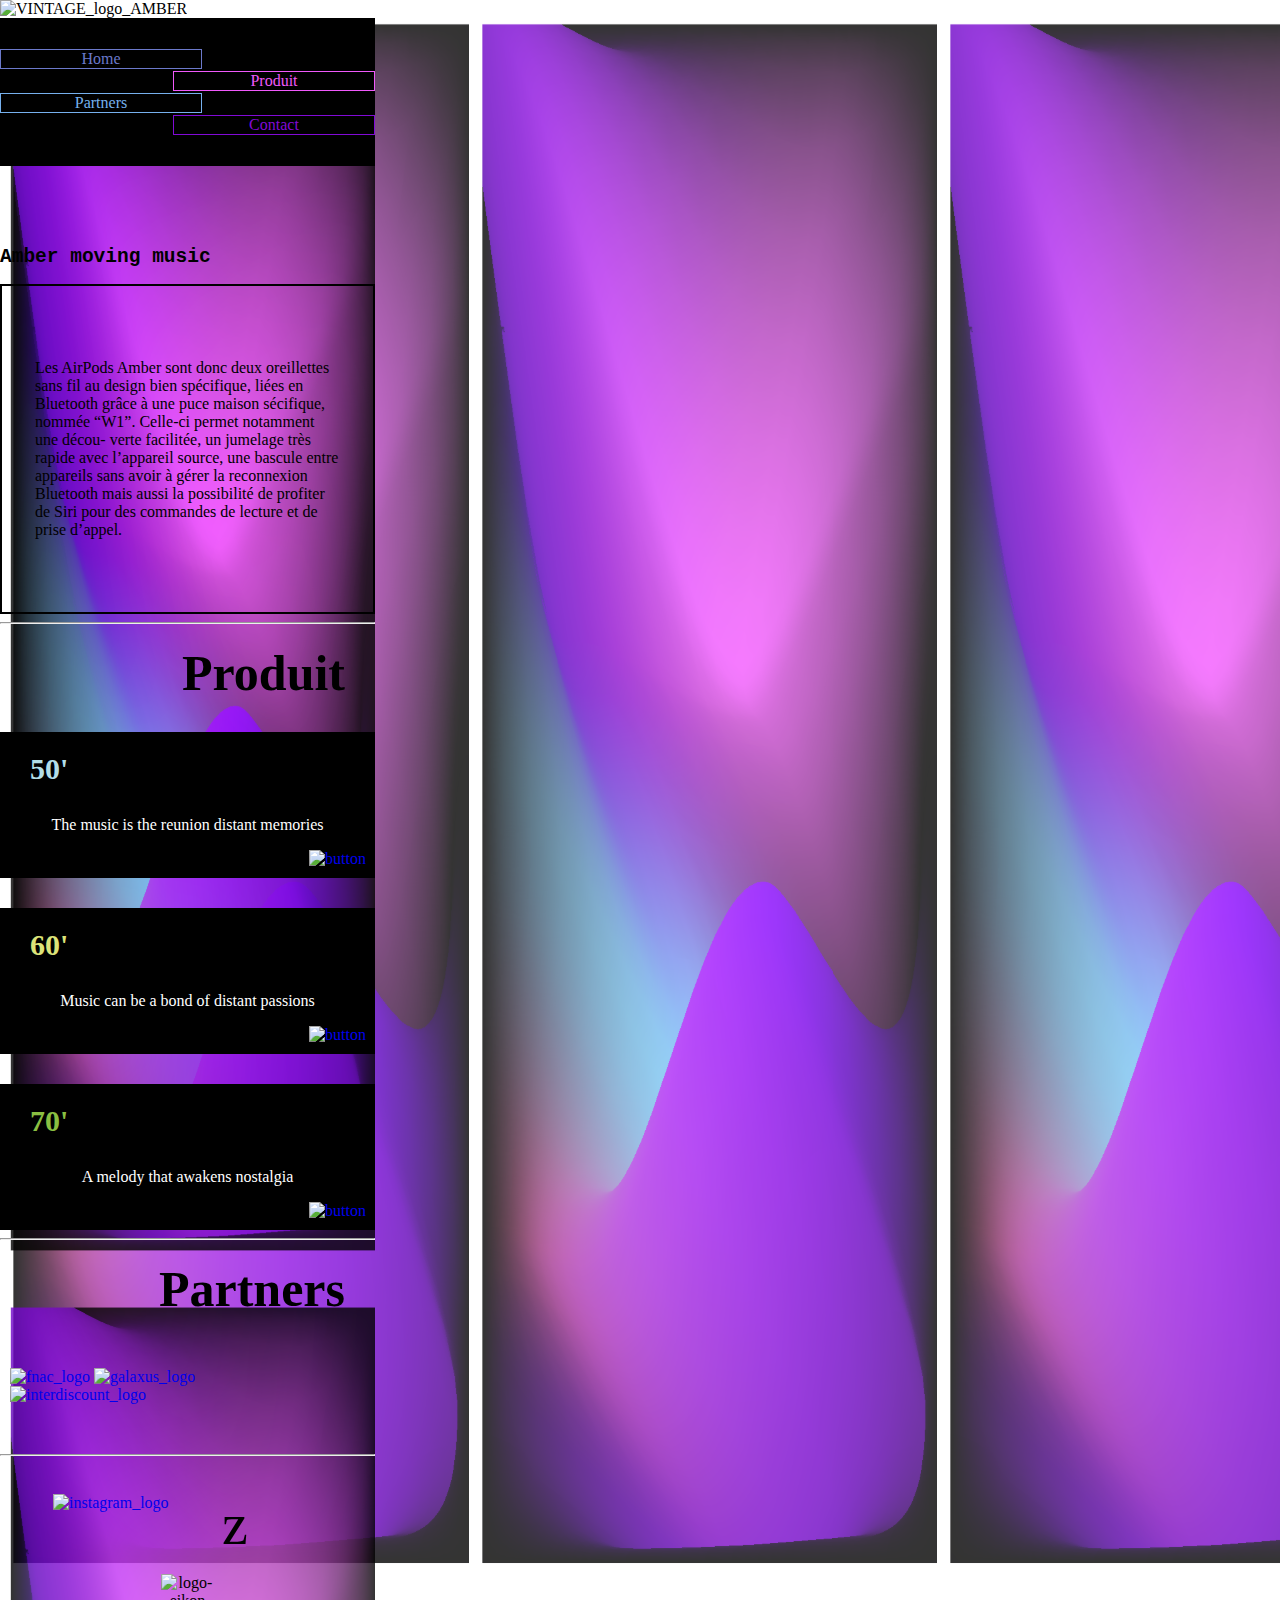
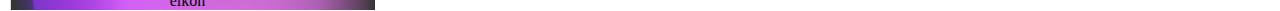
==== commit ae2f8dec: "integration de la typo" ====
--- a/index.html
+++ b/index.html
@@ -30,6 +30,7 @@
         profiter de Siri pour des commandes de lecture et de prise d’appel.
       </p>
     </div>
+    <hr>
     <h3 id="produit">Produit</h3>
     <div class="product fifties">
       <h4 class="product50">50'</h4>
@@ -64,8 +65,9 @@
         />
       </a>
     </div>
+    <hr>
+    <h3 id="partners">Partners</h3>
     <div class="partners-img">
-      <h3 id="partners">Partners</h3>
       <a href="https://www.fr.fnac.ch/s473975/Explorez-toute-la-Suisse?origin=SEA_GOOG_BRA&gclid=Cj0KCQjwhLKU
       BhDiARIsAMaTLnEnwi9cGcEh5lJa0VXlps-EnqMLMYuqKn3rtoDA3uMQKQ-iDvIeUMsaAmfmEALw_wcB&gclsrc=aw.ds">
       <img 
@@ -84,9 +86,9 @@
       alt="interdiscount_logo"
     />
     </a>
-     
     </div>
   </body>
+  <hr>
   <footer>
     <div class="contact" id="contact">
       <div class="logo-contact">
--- a/css/styles.css
+++ b/css/styles.css
@@ -7,31 +7,6 @@
     font-display: swap;
 }
 
-@font-face {
-    font-family: 'Milkman';
-    src: url('../fonts/MilkmanBold.woff2') format('woff2'),
-        url('../fonts/MilkmanBold.woff') format('woff');
-    font-weight: bold;
-    font-style: normal;
-    font-display: swap;
-}
-
-@font-face {
-    font-family: 'Milkman';
-    src: url('../fonts/MilkmanRegular.woff2') format('woff2'),
-        url('../fonts/MilkmanRegular.woff') format('woff');
-    font-weight: normal;
-    font-style: normal;
-    font-display: swap;
-}
-@font-face {
-    font-family: 'Appears DEMO';
-    src: url('../fonts/AppearsDEMO-Regular.woff2') format('woff2'),
-        url('../fonts/AppearsDEMO-Regular.woff') format('woff');
-    font-weight: normal;
-    font-style: normal;
-    font-display: swap;
-}
 
 
 :root {
@@ -46,6 +21,9 @@
     --babybue: #b3dee7 ;
     --lightpurple : #304697c7 ;
     --green :#8abf42 ;
+    --50typo: 'Send Flowers', cursive;
+    --60typo: 'Schoolbell', cursive;
+    --70typo :'Beau Rivage', cursive;
 
 }
 
@@ -76,12 +54,16 @@
 }
 .product50 {
     color: var(--babybue);
+    font-family: var(--50typo);
 }
 .product60 {
     color:var(--lightgreen);
+    font-family: var(--60typo);
+
 }
 .product70 {
     color: var(--green);
+    font-family: var(--70typo);
 }
 .amber-home {
     
@@ -227,14 +209,20 @@
 }
 .block50 {
     background-color: var(--lightpink);
+    font-family: var(--50typo);
+    color: white;
   
     
 }
  .block60 {
     background-color: var(--babybue);
+    font-family: var(--60typo);
+    color: white;
 }
 .block70 {
   background-color: var(--lightpurple);
+  font-family: var(--70typo) ;
+  color: white;
   
 }
 
@@ -246,6 +234,7 @@
     text-align: center;
     margin: 15px 0;
     text-decoration: none;
+    color: white;
    
     
 }
@@ -253,6 +242,7 @@
 .link50 {
     background-color: var(--lightpink);
     padding: 4px 50px;
+    color: white;
 
 }
 .link60 {
@@ -265,7 +255,8 @@
 }
 .partners-img {
     width: 50%;
-    margin: 20px 50px;
+    margin: 50px 10px;
+    
 
    
 }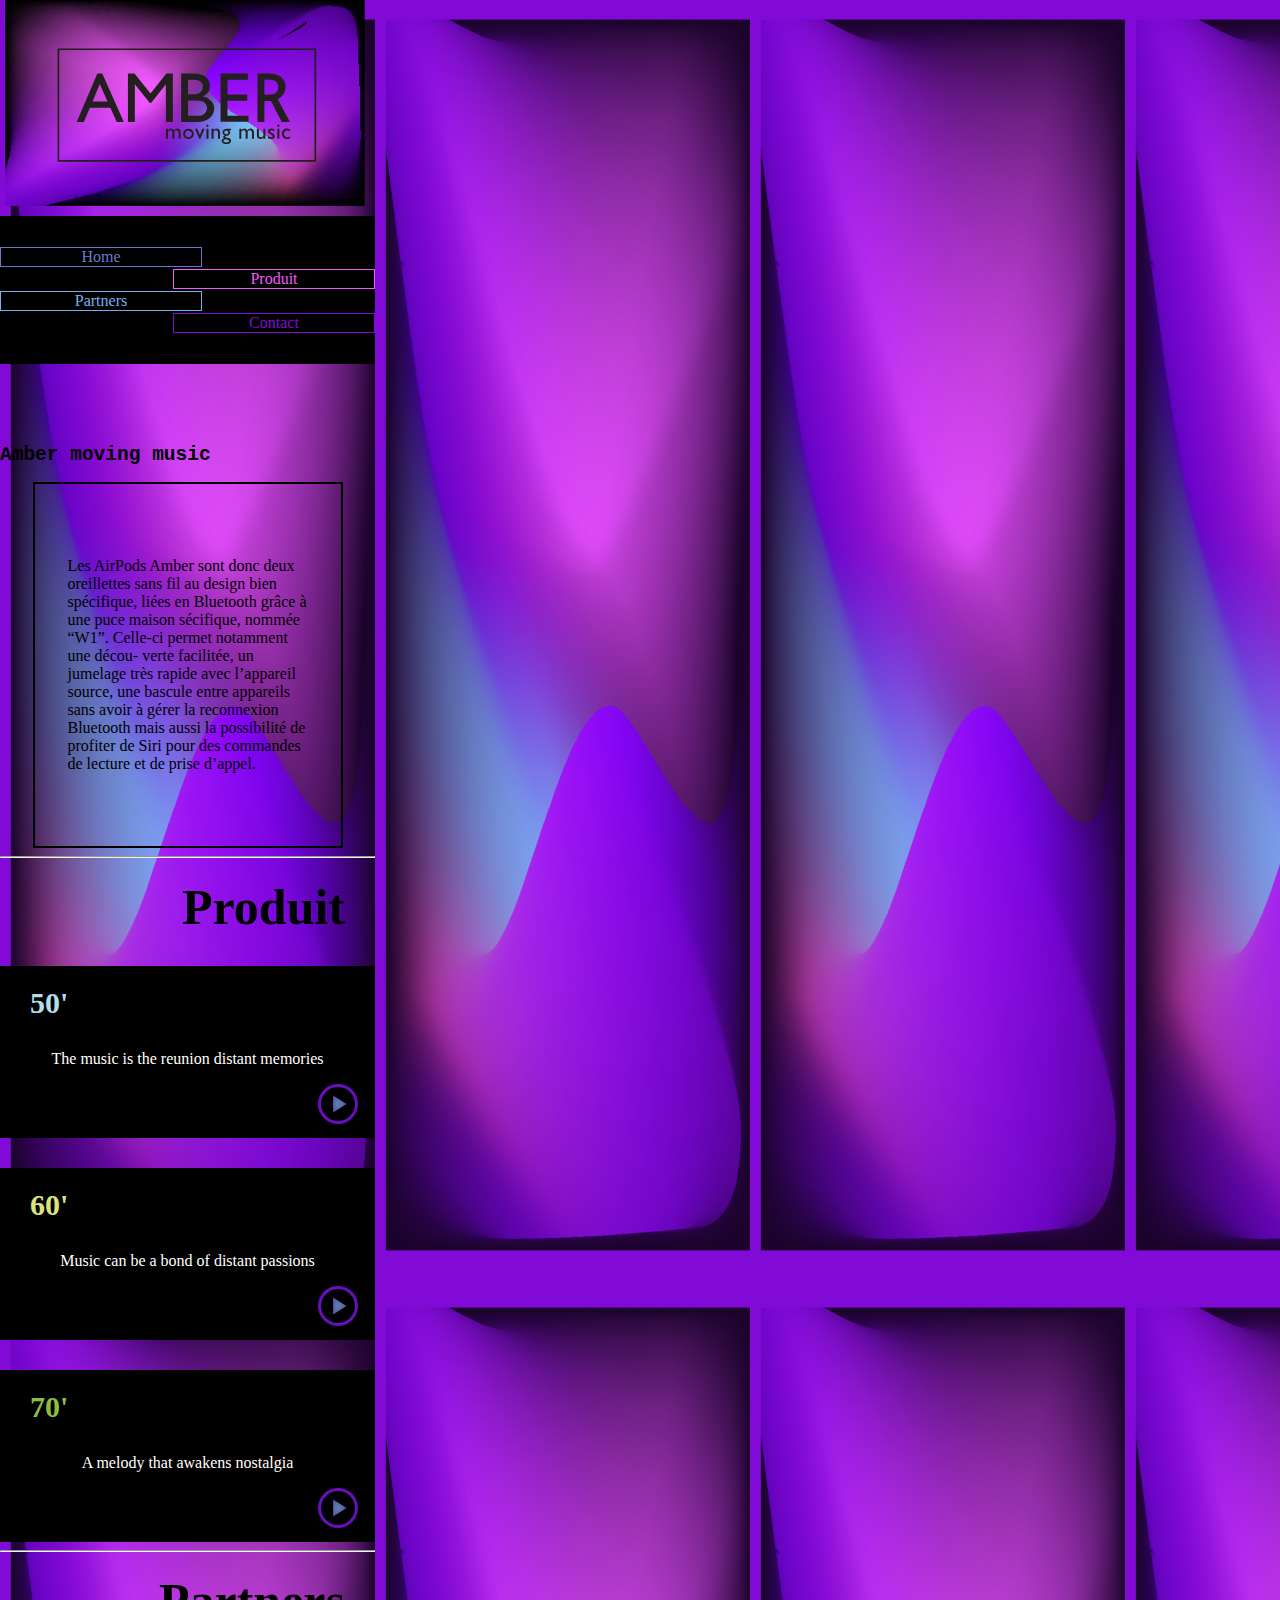
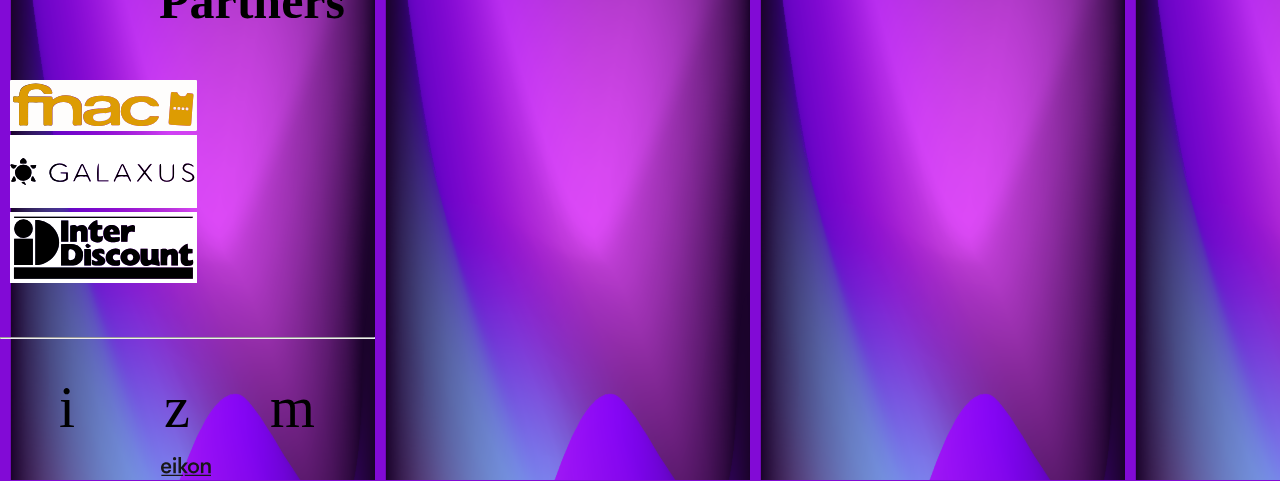
==== commit 0e150088: "correction de mes liens img" ====
--- a/index.html
+++ b/index.html
@@ -6,9 +6,9 @@
     <link rel="stylesheet" href="css/styles.css" />
     <title>Amber</title>
   </head>
-  <body class="index">
+  <body>
     <img
-      src="../17-Amber-Microsite/img/index_logobackround.svg"
+      src="img/index_logobackround.svg"
       alt="VINTAGE_logo_AMBER"
     />
     <nav class="menu">
@@ -38,7 +38,7 @@
       <a href="Produit_50.html">
         <img
           class="button"
-          src="../17-Amber-Microsite/img/button.svg"
+          src="img/button.svg"
           alt="button"
         />
       </a>
@@ -49,7 +49,7 @@
       <a href="Produit_60.html">
         <img
           class="button"
-          src="../17-Amber-Microsite/img/button.svg"
+          src="img/button.svg"
           alt="button"
         />
       </a>
@@ -60,7 +60,7 @@
       <a href="Produit_70.html">
         <img
           class="button"
-          src="../17-Amber-Microsite/img/button.svg"
+          src="img/button.svg"
           alt="button"
         />
       </a>
@@ -71,18 +71,18 @@
       <a href="https://www.fr.fnac.ch/s473975/Explorez-toute-la-Suisse?origin=SEA_GOOG_BRA&gclid=Cj0KCQjwhLKU
       BhDiARIsAMaTLnEnwi9cGcEh5lJa0VXlps-EnqMLMYuqKn3rtoDA3uMQKQ-iDvIeUMsaAmfmEALw_wcB&gclsrc=aw.ds">
       <img 
-      src="../17-Amber-Microsite/img/fnac_logo.svg"
+      src="img/fnac_logo.svg"
        alt="fnac_logo" />
       </a>
      <a href="https://www.galaxus.ch/search?q=ecouteur">
       <img
-        src="../17-Amber-Microsite/img/Galaxus_Logo.svg"
+        src="img/Galaxus_Logo.svg"
         alt="galaxus_logo"
       />
     </a>
     <a href="https://www.interdiscount.ch/fr/search?search=ecouteur">
       <img
-      src="../17-Amber-Microsite/img/interdiscount_logo.svg"
+      src="img/interdiscount_logo.svg"
       alt="interdiscount_logo"
     />
     </a>
@@ -95,7 +95,7 @@
         <a href="https://www.instagram.com/berza_nurrr/">
           <img
             class="logo-contact" 
-            src="../17-Amber-Microsite/img/instagram_logo.svg"
+            src="img/instagram_logo.svg"
             alt="instagram_logo">
         </a>
       </div>
@@ -109,13 +109,13 @@
       <div class="logo-contact">
         <a  href="mailto:berzanur03@gmail.com">
           <img class="logo-contact"
-          src="../17-Amber-Microsite/img/Mail_logo.svg" alt="">
+          src="img/Mail_logo.svg" alt="">
         </a>
       </div>
     </div>
     <img
       class="logo-eikon"
-      src="../17-Amber-Microsite/img/logo_eikon.svg"
+      src="img/logo_eikon.svg"
       alt="logo-eikon"
     />
   </footer>
--- a/css/styles.css
+++ b/css/styles.css
@@ -43,8 +43,16 @@
 }
 .index {
     background-image: url(../img/backround.svg);
-    width: 100%;
+    background-color: var(--purple);
+    max-width: 375px;
     margin: 0;
+    background-repeat-x: no-repeat;
+    
+}
+
+a:visited
+{
+    color: initial;
 }
 .product {
     background-color: black;
@@ -71,6 +79,8 @@
     border-style: solid;
     border-color: black;
     padding: 3px ;
+    width: 300px;
+    margin: 0 auto;
     
 }
 .about {
@@ -199,9 +209,6 @@
 .amber-about {
     margin: 0px 0px ;
     border: 4px; 
-    
-    
-
 }
 .description {
     padding: 40px 50px;
@@ -210,19 +217,15 @@
 .block50 {
     background-color: var(--lightpink);
     font-family: var(--50typo);
-    color: white;
   
-    
 }
  .block60 {
     background-color: var(--babybue);
     font-family: var(--60typo);
-    color: white;
 }
 .block70 {
   background-color: var(--lightpurple);
   font-family: var(--70typo) ;
-  color: white;
   
 }
 
@@ -256,7 +259,7 @@
 .partners-img {
     width: 50%;
     margin: 50px 10px;
-    
-
-   
+}
+.img {
+    width: auto;
 }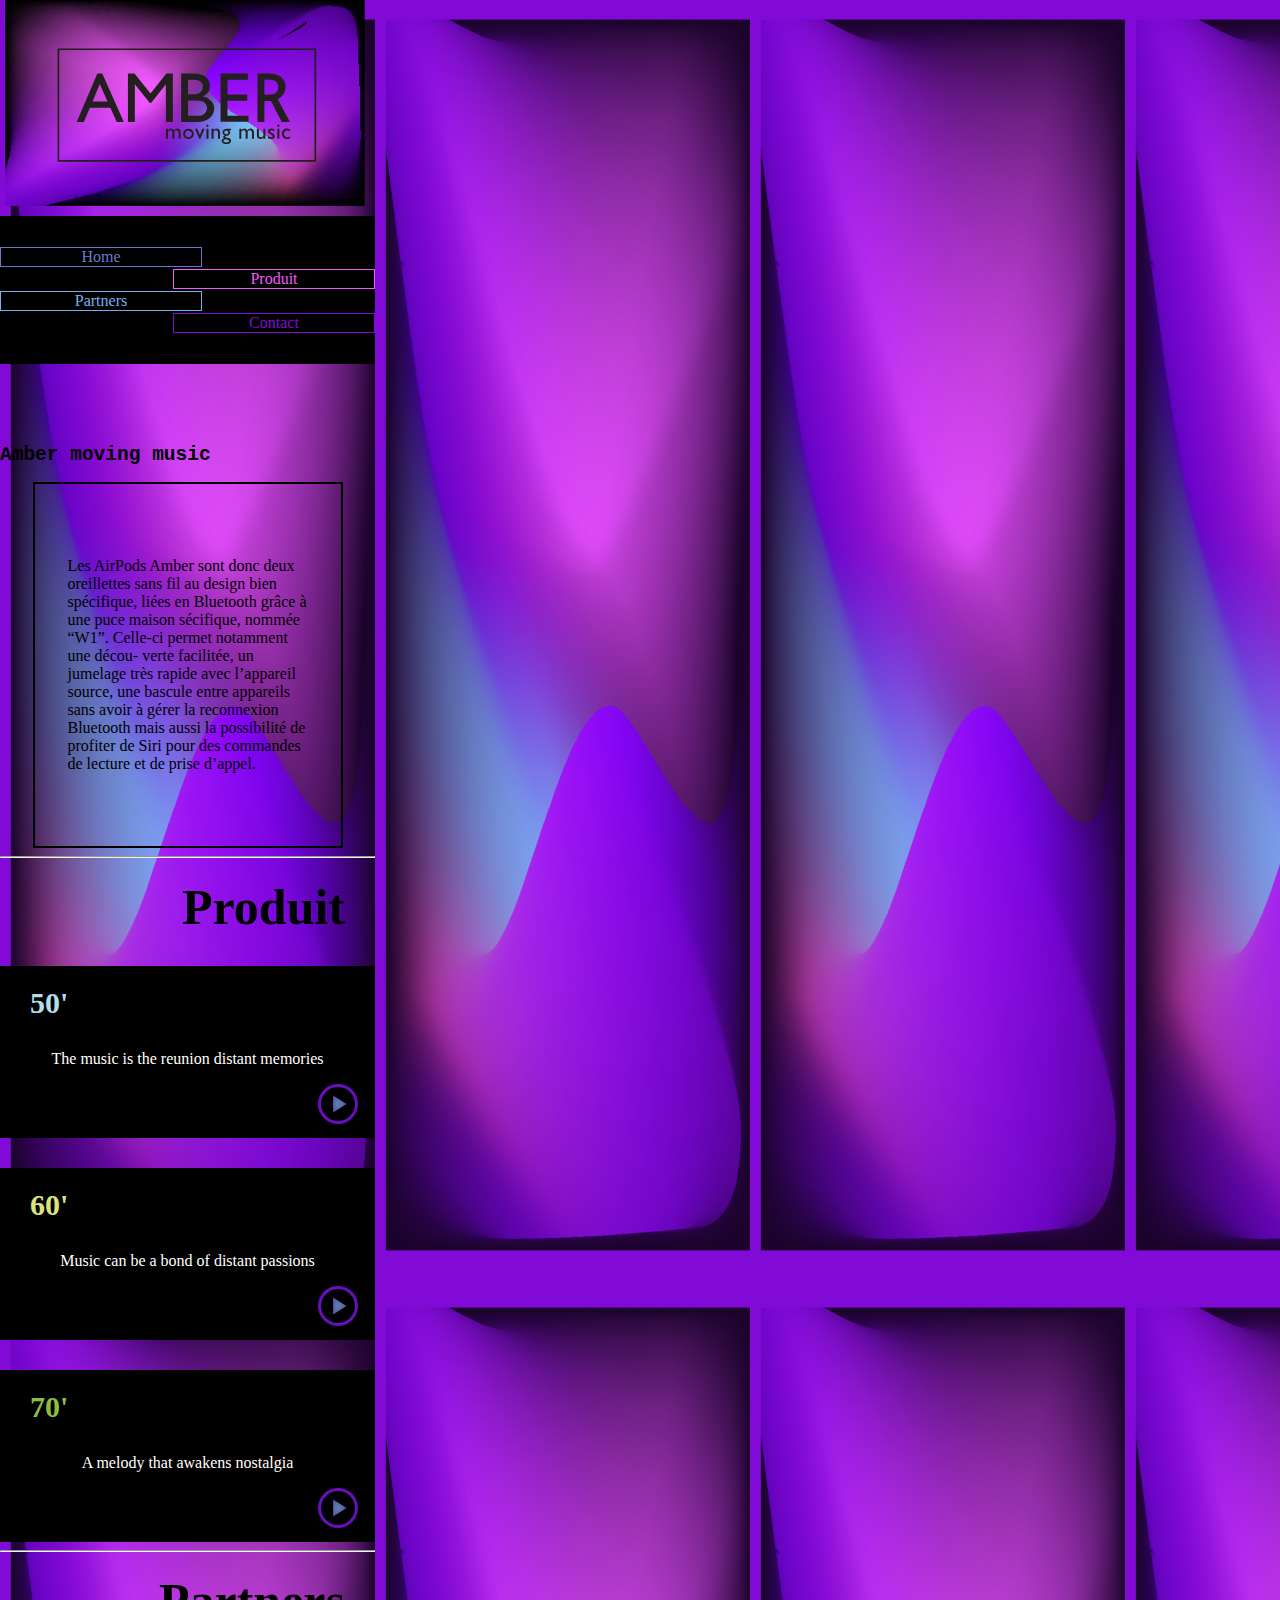
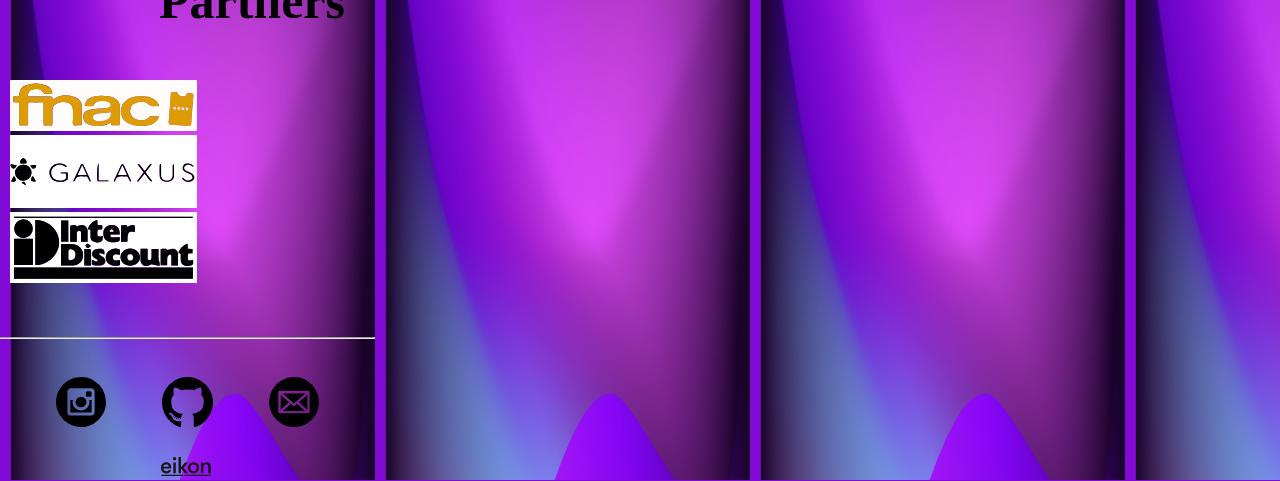
==== commit 4828875f: "coorection des svg" ====
--- a/index.html
+++ b/index.html
@@ -95,21 +95,21 @@
         <a href="https://www.instagram.com/berza_nurrr/">
           <img
             class="logo-contact" 
-            src="img/instagram_logo.svg"
+            src="img/logo_insta.svg"
             alt="instagram_logo">
         </a>
       </div>
       <div class="logo-contact">
         <a  href="https://github.com/BerzanurOzen">
           <img class="logo-contact"
-            src="img/github_logo.svg"
+            src="img/logo_github.svg"
             alt="github_logo">
         </a>
       </div>
       <div class="logo-contact">
         <a  href="mailto:berzanur03@gmail.com">
           <img class="logo-contact"
-          src="img/Mail_logo.svg" alt="">
+          src="img/logo_mail.svg" alt="">
         </a>
       </div>
     </div>
